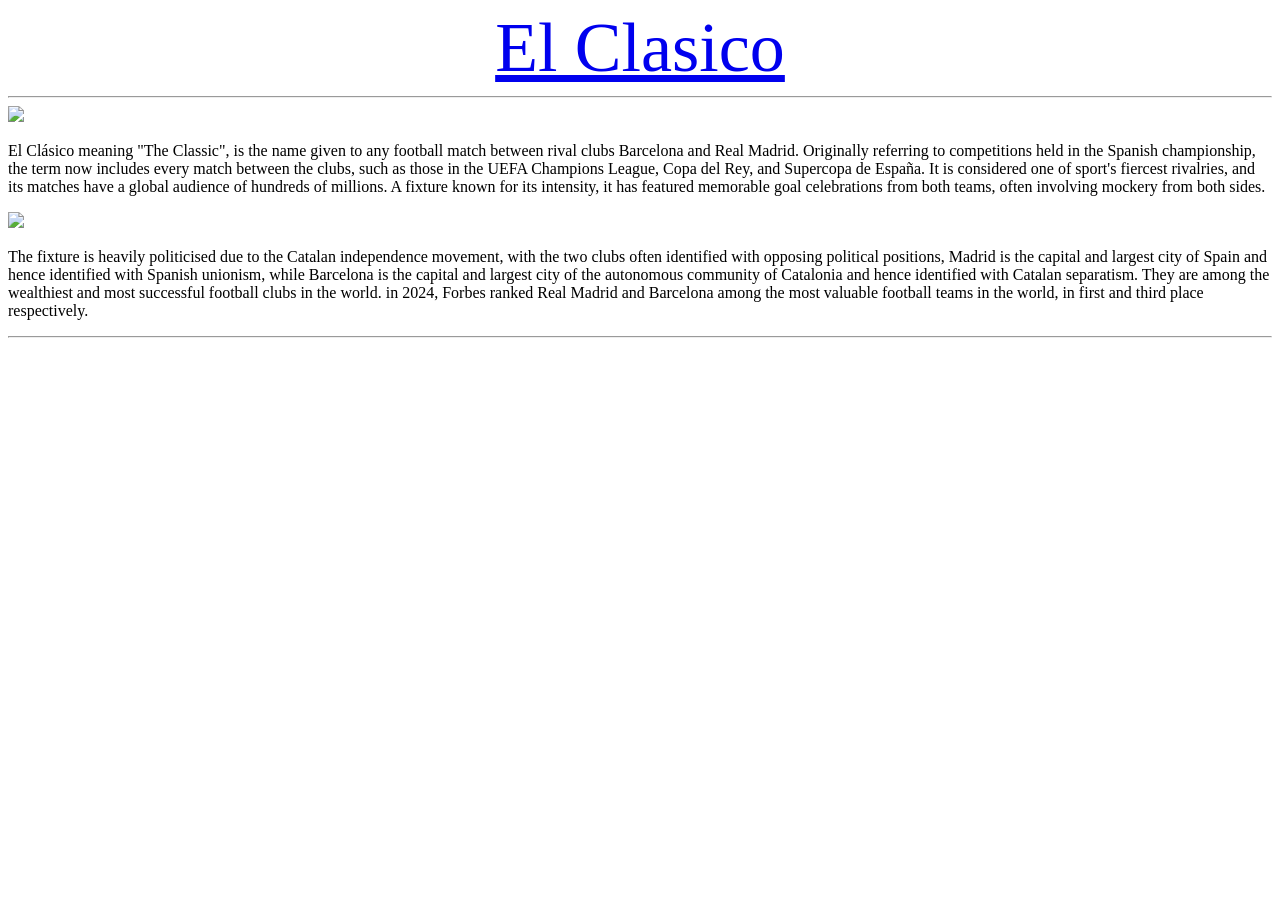
==== index.html @ 9dca929f "Rename el.clasico.html to index.html" ====
<!DOCTYPE html>
<html lang="en">
<head>
    <meta charset="UTF-8">
    <meta name="viewport" content="width=device-width, initial-scale=1.0">
    <title>El Clasico</title>
    <link rel="stylesheet" href="/CSS/el.clasico.css">
    <link rel="icon" href="/Images/Ball.png">
</head>
<body>

   <a href="https://en.wikipedia.org/wiki/El_Cl%C3%A1sico">
    <header style="text-align: center; font-size: 70px;">El Clasico</header>
   </a>
    
    <hr>

    <a href="https://en.wikipedia.org/wiki/Real_Madrid_CF" target="_blank">
    <img id="RealMadrid" src="/Images/Real_Madrid_CF.svg.webp" width="150">
    </a>
    <p>El Clásico meaning "The Classic", is the name given to any football match between rival clubs Barcelona and Real Madrid. Originally referring to competitions held in the Spanish championship, the term now includes every match between the clubs, such as those in the UEFA Champions League, Copa del Rey, and Supercopa de España. It is considered one of sport's fiercest rivalries, and its matches have a global audience of hundreds of millions. A fixture known for its intensity, it has featured memorable goal celebrations from both teams, often involving mockery from both sides.&nbsp;</p><a target="_blank" href="//en.wikipedia.org/wiki/FC_Barcelona"><img id="Barcelona" src="/Images/FC_Barcelona_(crest).svg.webp" width="160"></a><p>The fixture is heavily politicised due to the Catalan independence movement, with the two clubs often identified with opposing political positions, Madrid is the capital and largest city of Spain and hence identified with Spanish unionism, while Barcelona is the capital and largest city of the autonomous community of Catalonia and hence identified with Catalan separatism. They are among the wealthiest and most successful football clubs in the world. in 2024, Forbes ranked Real Madrid and Barcelona among the most valuable football teams in the world, in first and third place respectively.</p>
   
    <hr>

</body>
</html>
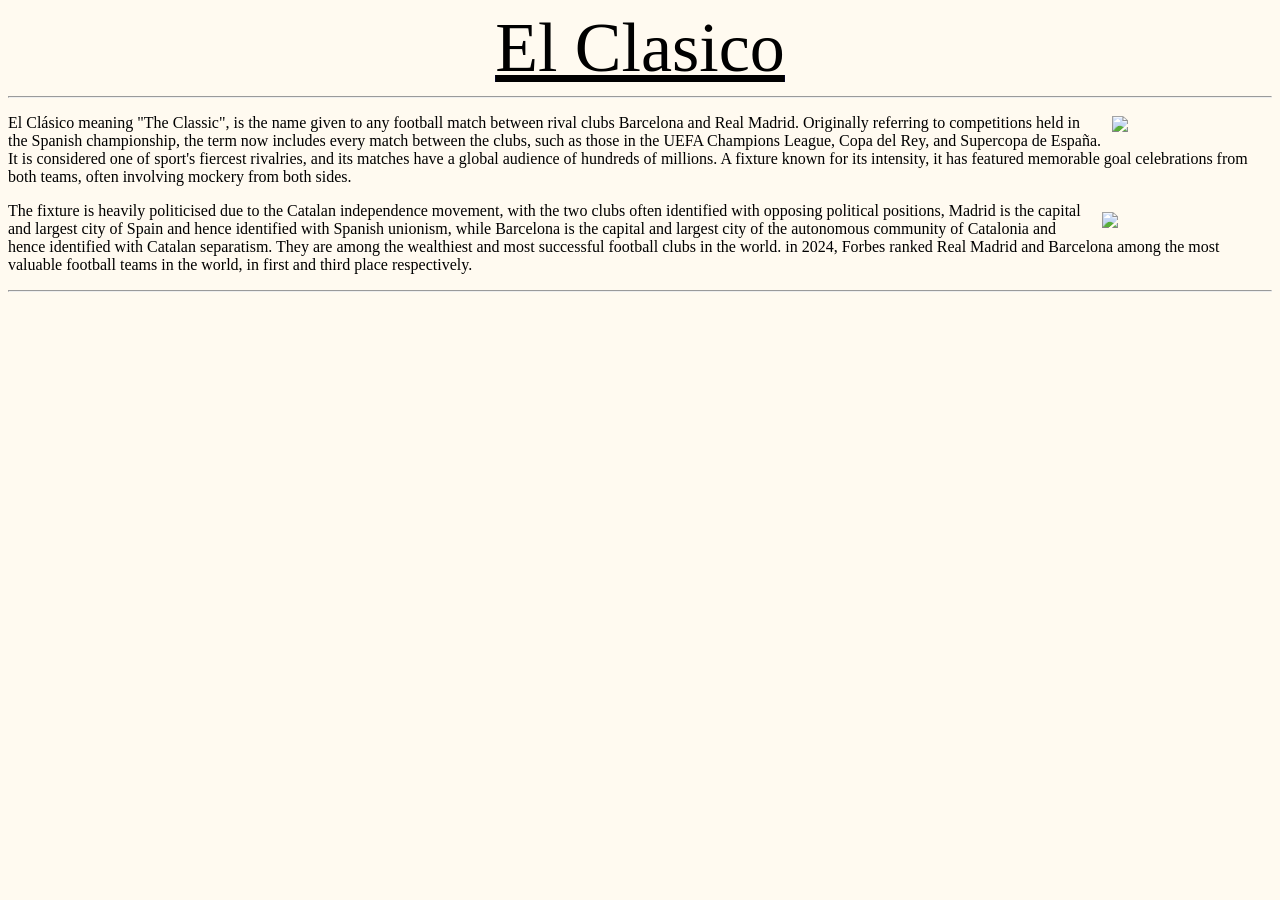
==== commit e6d8f2c8: "Update index.html" ====
--- a/index.html
+++ b/index.html
@@ -4,7 +4,7 @@
     <meta charset="UTF-8">
     <meta name="viewport" content="width=device-width, initial-scale=1.0">
     <title>El Clasico</title>
-    <link rel="stylesheet" href="/CSS/el.clasico.css">
+    <link rel="stylesheet" href="el.clasico.css">
     <link rel="icon" href="/Images/Ball.png">
 </head>
 <body>
--- a/el.clasico.css
+++ b/el.clasico.css
@@ -0,0 +1,22 @@
+#RealMadrid{
+    float: right;
+    margin: 10px;
+    margin-bottom: 10px;
+}
+
+#Barcelona{
+    float: right;
+    margin: 10px;
+}
+
+body{
+    background-color: floralwhite;
+    color: black;
+}
+
+header{
+    color: black;
+    text-decoration: underline;
+}
+
+
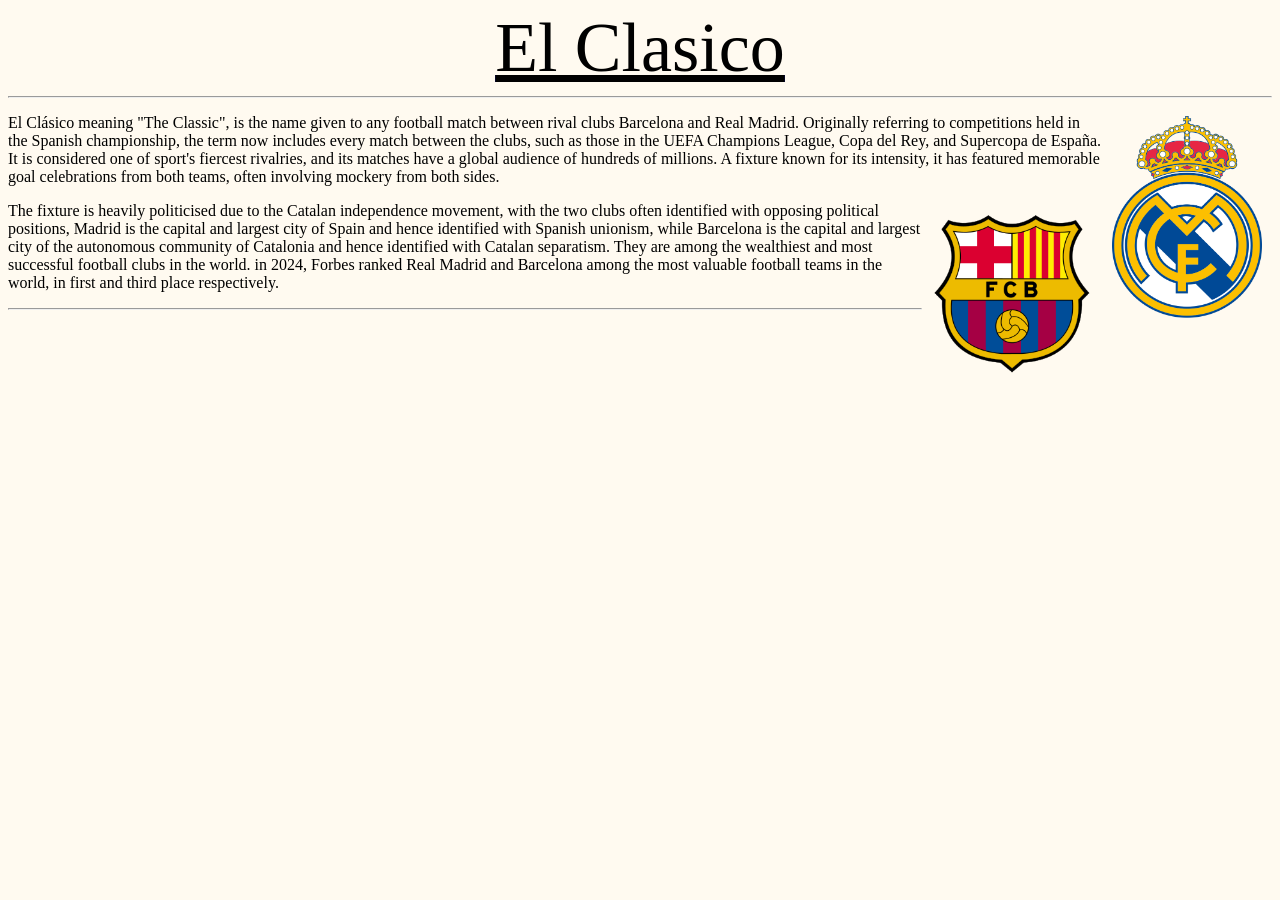
==== commit 63709b1c: "Update index.html" ====
--- a/index.html
+++ b/index.html
@@ -16,9 +16,9 @@
     <hr>
 
     <a href="https://en.wikipedia.org/wiki/Real_Madrid_CF" target="_blank">
-    <img id="RealMadrid" src="/Images/Real_Madrid_CF.svg.webp" width="150">
+    <img id="RealMadrid" src="Real_Madrid_CF.svg.webp" width="150">
     </a>
-    <p>El Clásico meaning "The Classic", is the name given to any football match between rival clubs Barcelona and Real Madrid. Originally referring to competitions held in the Spanish championship, the term now includes every match between the clubs, such as those in the UEFA Champions League, Copa del Rey, and Supercopa de España. It is considered one of sport's fiercest rivalries, and its matches have a global audience of hundreds of millions. A fixture known for its intensity, it has featured memorable goal celebrations from both teams, often involving mockery from both sides.&nbsp;</p><a target="_blank" href="//en.wikipedia.org/wiki/FC_Barcelona"><img id="Barcelona" src="/Images/FC_Barcelona_(crest).svg.webp" width="160"></a><p>The fixture is heavily politicised due to the Catalan independence movement, with the two clubs often identified with opposing political positions, Madrid is the capital and largest city of Spain and hence identified with Spanish unionism, while Barcelona is the capital and largest city of the autonomous community of Catalonia and hence identified with Catalan separatism. They are among the wealthiest and most successful football clubs in the world. in 2024, Forbes ranked Real Madrid and Barcelona among the most valuable football teams in the world, in first and third place respectively.</p>
+    <p>El Clásico meaning "The Classic", is the name given to any football match between rival clubs Barcelona and Real Madrid. Originally referring to competitions held in the Spanish championship, the term now includes every match between the clubs, such as those in the UEFA Champions League, Copa del Rey, and Supercopa de España. It is considered one of sport's fiercest rivalries, and its matches have a global audience of hundreds of millions. A fixture known for its intensity, it has featured memorable goal celebrations from both teams, often involving mockery from both sides.&nbsp;</p><a target="_blank" href="//en.wikipedia.org/wiki/FC_Barcelona"><img id="Barcelona" src="FC_Barcelona_(crest).svg.webp" width="160"></a><p>The fixture is heavily politicised due to the Catalan independence movement, with the two clubs often identified with opposing political positions, Madrid is the capital and largest city of Spain and hence identified with Spanish unionism, while Barcelona is the capital and largest city of the autonomous community of Catalonia and hence identified with Catalan separatism. They are among the wealthiest and most successful football clubs in the world. in 2024, Forbes ranked Real Madrid and Barcelona among the most valuable football teams in the world, in first and third place respectively.</p>
    
     <hr>
 
